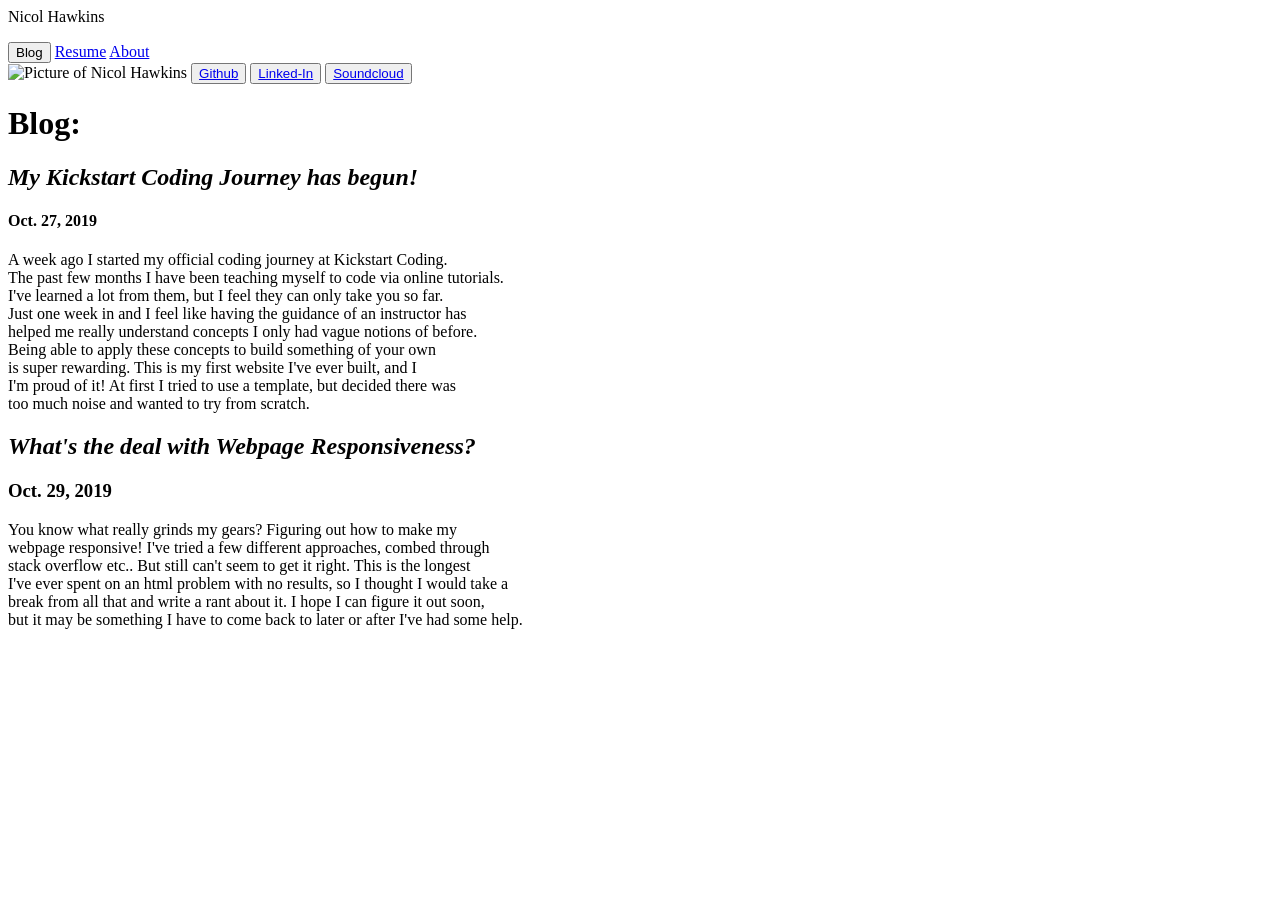
==== content/index.html @ 83ffc1ab "html files added to respective directories" ====
<body class="colorful">
    <div class="row">
        <div class="col">
            <div class="pattern-container">
                <p class="intro">
                Nicol Hawkins
                </p>
                <nav>
                    <button class="btn-blog">Blog</button>
                    <a href="resume.html" class="btn-resume">Resume</a>
                    <a href="about.html" class="btn-about">About</a>
                </nav>
            </div>
        </div>
    </div>
   
        <div class="row">
            <div class="flex">
                <div class="col">
                    <img class="portrait" src="forest.jpg" alt="Picture of Nicol Hawkins">

                    <button class="btn-github"><a class="btn-link" href="https://github.com/nicol-hawkins" target="_blank">Github</a></button>
                    <button class="btn-linked-in"><a class="btn-link" href="https://www.linkedin.com/in/nicol-hawkins?trk=people-guest_profile-result-card_result-card_full-click" target="_blank">Linked-In</a></button>
                    <button class="btn-soundcloud"><a class="btn-link" href="https://soundcloud.com/icolawkins" target="_blank">Soundcloud</a></button>
                </div>

                <div class="col">
                    <div class="text-box">
                    
                        <h1>Blog:<h2><em>My Kickstart Coding Journey has begun!</em></h2><h4>Oct. 27, 2019</h4></h1>
                        <p>A week ago I started my official coding journey at Kickstart Coding.<br>
                            The past few months I have been teaching myself to code via online tutorials.<br>
                            I've learned a lot from them, but I feel they can only take you so far.<br>
                            Just one week in and I feel like having the guidance of an instructor has <br>
                            helped me really understand concepts I only had vague notions of before.<br>
                            Being able to apply these concepts to build something of your own<br>
                            is super rewarding. This is my first website I've ever built, and I<br>
                            I'm proud of it! At first I tried to use a template, but decided there was<br>
                            too much noise and wanted to try from scratch. </p>
        
                            <h2><em>What's the deal with Webpage Responsiveness?</em><h3>Oct. 29, 2019</h3></h2>
                            <p>You know what really grinds my gears? Figuring out how to make my<br>
                            webpage responsive! I've tried a few different approaches, combed through<br>
                            stack overflow etc.. But still can't seem to get it right. This is the longest<br>
                            I've ever spent on an html problem with no results, so I thought I would take a <br>
                            break from all that and write a rant about it. I hope I can figure it out soon,<br>
                            but it may be something I have to come back to later or after I've had some help. 
                            </p>
                    </div>
                </div>
            </div>
        </div>
    </div>
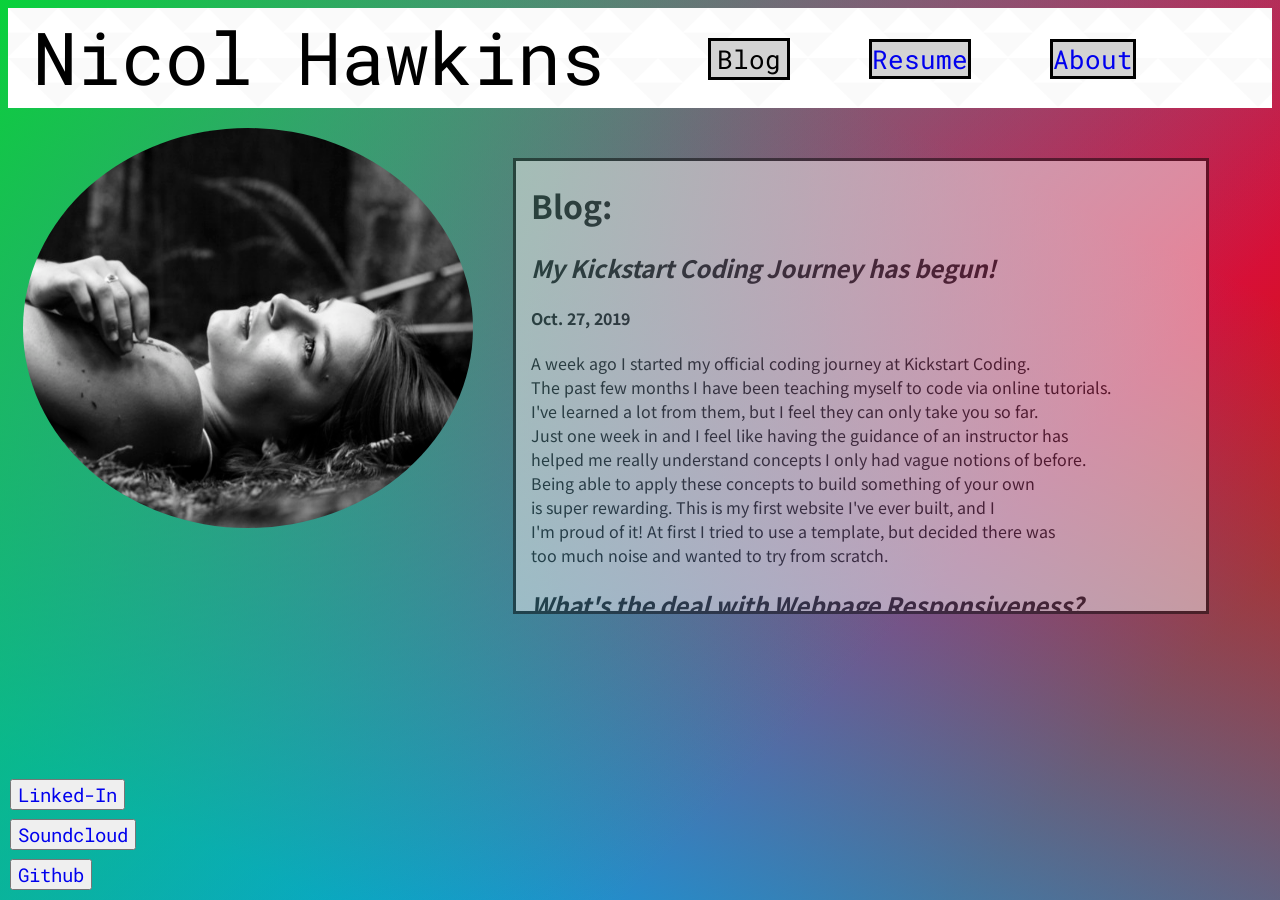
==== commit f08d1256: "Pushing files to GitHub" ====
--- a/content/index.html
+++ b/content/index.html
@@ -1,4 +1,12 @@
-
+<DOCTYPE! html>
+<html lang=en>
+    <head>
+        <meta charset="UTF-8">
+        <title>Nicol Hawkins</title>
+        <link rel="stylesheet" href="style.css">
+        <link href="https://fonts.googleapis.com/css?family=Noto+Sans+KR&display=swap" rel="stylesheet">
+        <link href="https://fonts.googleapis.com/css?family=Roboto+Mono&display=swap" rel="stylesheet">
+    </head>
 
 
 
@@ -60,4 +68,61 @@
                 </div>
             </div>
         </div>
-    </div>+    </div>
+
+
+
+
+
+
+
+
+
+
+
+
+
+
+
+
+
+
+
+
+
+
+
+
+
+
+
+
+
+
+
+
+
+
+
+
+
+
+
+
+
+
+
+
+
+
+
+
+
+
+
+
+
+
+
+    </body>
+</html>
--- a/content/style.css
+++ b/content/style.css
@@ -0,0 +1,204 @@
+
+.flex {
+  display: flex;
+}
+
+.portrait {
+    border-radius: 50%;
+    height: 400px;
+    width: 450px;
+    margin-top: 20px;
+    margin-bottom: 200px;
+    margin-left: 15px;
+    
+  }
+
+.intro {
+  font-size: 55pt;
+  font-family: 'Roboto Mono', monospace;
+  text-align: left;
+  padding-right: -80px;
+  padding-left: 25px;
+  padding-top: 0px;
+}
+
+
+.btn-blog {
+  border: 3px solid black;
+  font-family: 'Roboto Mono', monospace;
+  font-size: 26px;
+  position: relative;
+  top: -140px;
+  right: -700px;
+  -webkit-transition-duration: 0.4s; /* Safari */
+  transition-duration: 0.4s;
+  background: lightgray;
+  text-decoration: none;
+  
+}
+
+.btn-blog:hover {
+  background-color: #4CAF50; /* Green */
+  color: white;
+  
+}
+
+.btn-resume {
+  border: 3px solid black;
+  font-family: 'Roboto Mono', monospace;
+  font-size: 26px;
+  position: relative;
+  top: -140px;
+  right: -775px;
+  -webkit-transition-duration: 0.4s; /* Safari */
+  transition-duration: 0.4s;
+  background: lightgray;
+  text-decoration: none;
+}
+
+.btn-resume:hover {
+  background-color: #4CAF50; /* Green */
+  color: white;
+  
+}
+
+.btn-about {
+  border: 3px solid black;
+  font-family: 'Roboto Mono', monospace; 
+  font-size: 26px;
+  position: relative;
+  top: -140px;
+  right: -850px;
+  -webkit-transition-duration: 0.4s; /* Safari */
+  transition-duration: 0.4s;
+  background: lightgray;
+  text-decoration: none;
+  
+}
+
+.btn-about:hover {
+  background-color: #4CAF50; /* Green */
+  color: white;
+}
+
+/* How do I set the opacity of the email button so that it
+is not affected by the transparency of the container?
+Setting it's opacity to 1 did not change anything.
+ */
+
+.btn-email {
+  border: 3px solid black;
+  font-family: 'Roboto Mono', monospace; 
+  font-size: 20px;
+  bottom: 75px;
+  right: 450px;
+  -webkit-transition-duration: 0.4s; /* Safari */
+  transition-duration: 0.4s;
+  background: white;
+  opacity: 1;
+  text-decoration: none;
+}
+
+.btn-email:hover {
+  background-color: rgb(199, 56, 115); /* Green */
+  color: white;
+}
+
+.btn-link {
+  text-decoration: none;
+}
+
+.btn-github {
+  font-family: 'Roboto Mono', monospace;
+  font-size: 19px;
+  position: fixed;
+  bottom: 10;
+  left: 10;
+  text-decoration: none;
+}
+
+.btn-github:hover {
+  background-color: rgb(199, 56, 115); /* Green */
+  color: white;
+}
+
+.btn-linked-in {
+  font-family: 'Roboto Mono', monospace;
+  font-size: 19px;
+  position: fixed;
+  bottom: 90;
+  left: 10;
+  text-decoration: none;
+}
+
+.btn-linked-in:hover {
+  background-color: rgb(199, 56, 115); /* Green */
+  color: white;
+}
+
+.btn-soundcloud {
+  font-family: 'Roboto Mono', monospace;
+  font-size: 19px;
+  position: fixed;
+  bottom: 50;
+  left: 10;
+  text-decoration: none;
+}
+
+.btn-soundcloud:hover {
+  background-color: rgb(199, 56, 115); /* Green */
+  color: white;
+}
+
+.colorful {
+  background:
+    -webkit-linear-gradient(315deg, hsla(134.84, 92.37%, 42.76%, 1) 0%, hsla(134.84, 92.37%, 42.76%, 0) 70%),
+    -webkit-linear-gradient(65deg, hsla(198.34, 91.23%, 45.94%, 1) 10%, hsla(198.34, 91.23%, 45.94%, 0) 80%),
+    -webkit-linear-gradient(135deg, hsla(4.44, 98.23%, 42.8%, 1) 15%, hsla(4.44, 98.23%, 42.8%, 0) 80%),
+    -webkit-linear-gradient(205deg, hsla(294.1, 92.67%, 46.92%, 1) 100%, hsla(294.1, 92.67%, 46.92%, 0) 70%);
+  background:
+    linear-gradient(135deg, hsla(134.84, 92.37%, 42.76%, 1) 0%, hsla(134.84, 92.37%, 42.76%, 0) 70%),
+    linear-gradient(25deg, hsla(198.34, 91.23%, 45.94%, 1) 10%, hsla(198.34, 91.23%, 45.94%, 0) 80%),
+    linear-gradient(315deg, hsla(4.44, 98.23%, 42.8%, 1) 15%, hsla(4.44, 98.23%, 42.8%, 0) 80%),
+    linear-gradient(245deg, hsla(294.1, 92.67%, 46.92%, 1) 100%, hsla(294.1, 92.67%, 46.92%, 0) 70%);
+  background-size: auto;
+    }
+
+  .pattern-container {
+    background-image: url("triangle-mosaic.png");
+    background-size: 15%;
+    background-size: auto;
+    height: 100px;
+  }
+
+  .text-box {
+    height: 450px;
+    width: 675px;
+    background-color:rgb(248, 244, 244);
+    opacity: 0.5;
+    border: 3px solid black;
+    overflow: auto;
+    font-family: 'Noto Sans KR', sans-serif;
+    margin-top: 50px;
+    margin-left: 40px;  
+    padding-left:15px; 
+  }
+
+
+
+/* Tablet Landscape */
+
+
+ 
+  /* Confused about whether I apply font stylings to the container, 
+  or to the p class? How do I move the text?  
+  Also, how do I move the text around inside of my container?
+  i.e. create a margin so it's not touch the box.
+
+  .blog-text {
+    font-family: 'Noto Sans KR', sans-serif;
+
+  .about-text {
+    right-padding: 20px;
+  }
+   */
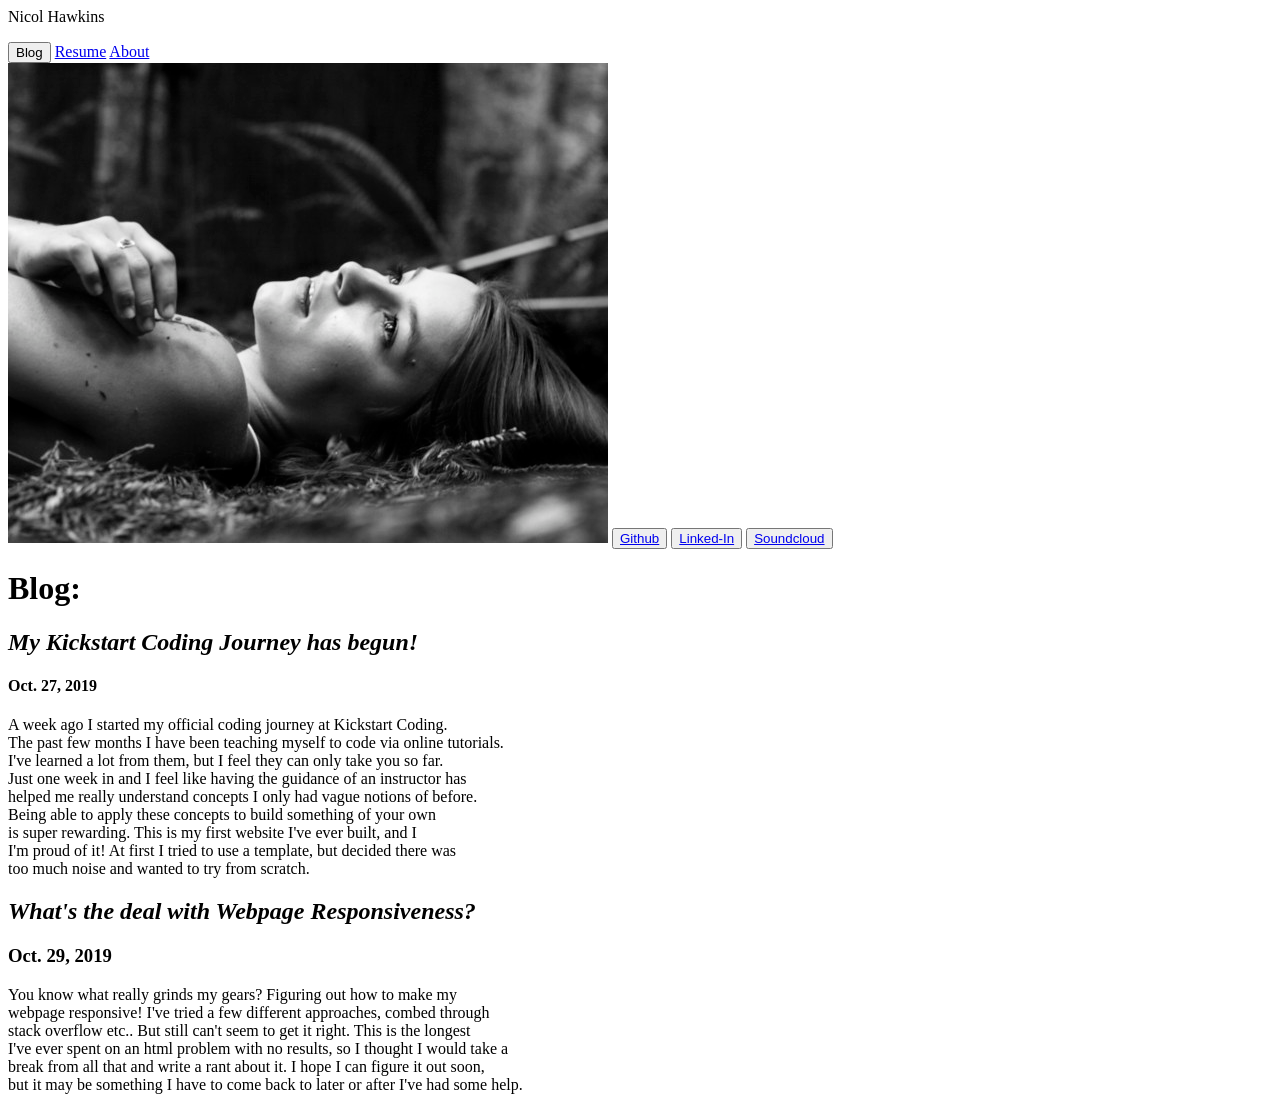
==== commit bad28f03: "Merge pull request #6 from nicol-hawkins/master Another Merge" ====
--- a/content/index.html
+++ b/content/index.html
@@ -1,12 +1,4 @@
-<DOCTYPE! html>
-<html lang=en>
-    <head>
-        <meta charset="UTF-8">
-        <title>Nicol Hawkins</title>
-        <link rel="stylesheet" href="style.css">
-        <link href="https://fonts.googleapis.com/css?family=Noto+Sans+KR&display=swap" rel="stylesheet">
-        <link href="https://fonts.googleapis.com/css?family=Roboto+Mono&display=swap" rel="stylesheet">
-    </head>
+
 
 
 
@@ -68,61 +60,4 @@
                 </div>
             </div>
         </div>
-    </div>
-
-
-
-
-
-
-
-
-
-
-
-
-
-
-
-
-
-
-
-
-
-
-
-
-
-
-
-
-
-
-
-
-
-
-
-
-
-
-
-
-
-
-
-
-
-
-
-
-
-
-
-
-
-
-
-    </body>
-</html>+    </div>
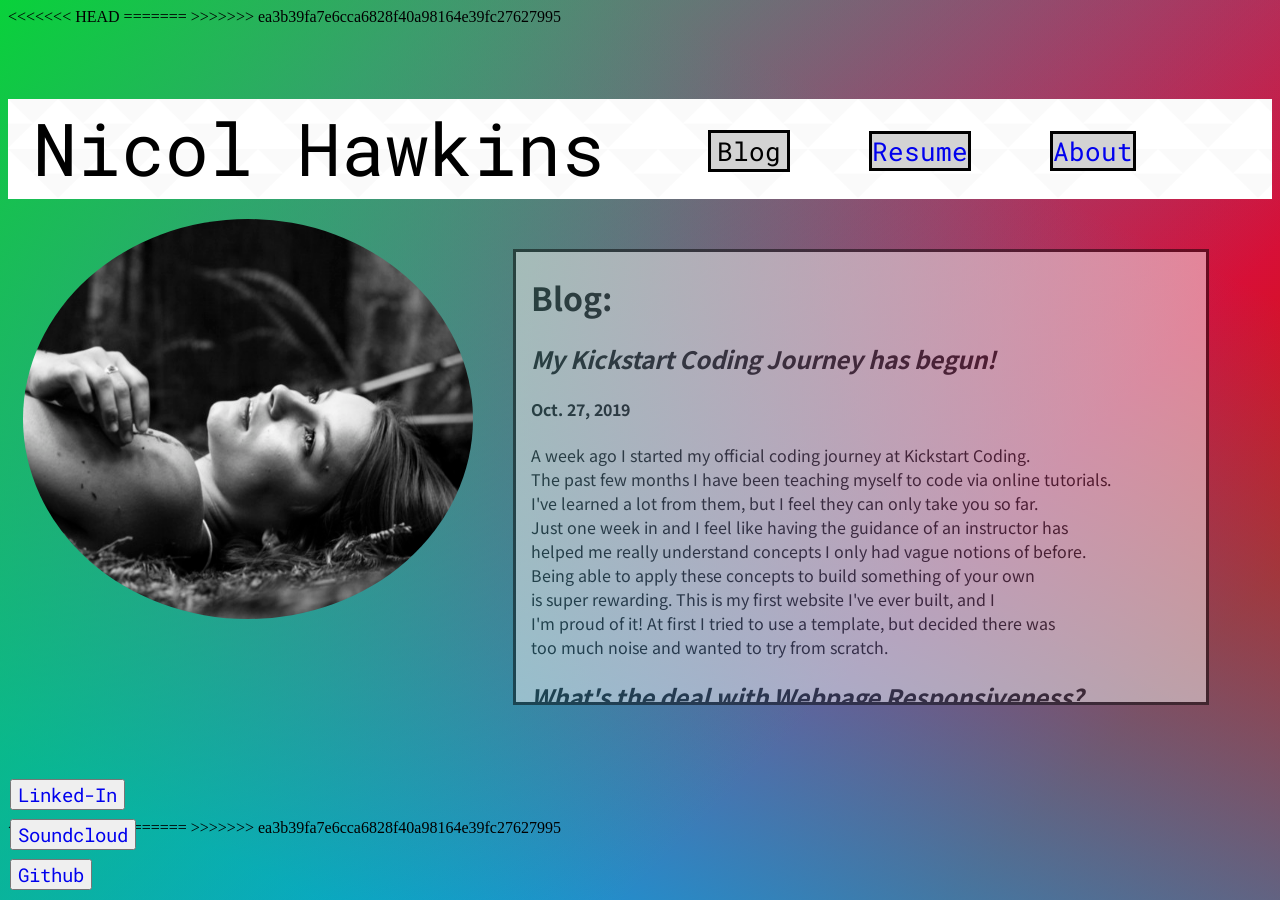
==== commit a3aff72a: "Another merge" ====
--- a/content/index.html
+++ b/content/index.html
@@ -1,4 +1,16 @@
+<<<<<<< HEAD
+<DOCTYPE! html>
+<html lang=en>
+    <head>
+        <meta charset="UTF-8">
+        <title>Nicol Hawkins</title>
+        <link rel="stylesheet" href="style.css">
+        <link href="https://fonts.googleapis.com/css?family=Noto+Sans+KR&display=swap" rel="stylesheet">
+        <link href="https://fonts.googleapis.com/css?family=Roboto+Mono&display=swap" rel="stylesheet">
+    </head>
+=======
 
+>>>>>>> ea3b39fa7e6cca6828f40a98164e39fc27627995
 
 
 
@@ -60,4 +72,65 @@
                 </div>
             </div>
         </div>
-    </div>+<<<<<<< HEAD
+    </div>
+
+
+
+
+
+
+
+
+
+
+
+
+
+
+
+
+
+
+
+
+
+
+
+
+
+
+
+
+
+
+
+
+
+
+
+
+
+
+
+
+
+
+
+
+
+
+
+
+
+
+
+
+
+
+
+    </body>
+</html>
+=======
+    </div>
+>>>>>>> ea3b39fa7e6cca6828f40a98164e39fc27627995
--- a/content/style.css
+++ b/content/style.css
@@ -0,0 +1,204 @@
+
+.flex {
+  display: flex;
+}
+
+.portrait {
+    border-radius: 50%;
+    height: 400px;
+    width: 450px;
+    margin-top: 20px;
+    margin-bottom: 200px;
+    margin-left: 15px;
+    
+  }
+
+.intro {
+  font-size: 55pt;
+  font-family: 'Roboto Mono', monospace;
+  text-align: left;
+  padding-right: -80px;
+  padding-left: 25px;
+  padding-top: 0px;
+}
+
+
+.btn-blog {
+  border: 3px solid black;
+  font-family: 'Roboto Mono', monospace;
+  font-size: 26px;
+  position: relative;
+  top: -140px;
+  right: -700px;
+  -webkit-transition-duration: 0.4s; /* Safari */
+  transition-duration: 0.4s;
+  background: lightgray;
+  text-decoration: none;
+  
+}
+
+.btn-blog:hover {
+  background-color: #4CAF50; /* Green */
+  color: white;
+  
+}
+
+.btn-resume {
+  border: 3px solid black;
+  font-family: 'Roboto Mono', monospace;
+  font-size: 26px;
+  position: relative;
+  top: -140px;
+  right: -775px;
+  -webkit-transition-duration: 0.4s; /* Safari */
+  transition-duration: 0.4s;
+  background: lightgray;
+  text-decoration: none;
+}
+
+.btn-resume:hover {
+  background-color: #4CAF50; /* Green */
+  color: white;
+  
+}
+
+.btn-about {
+  border: 3px solid black;
+  font-family: 'Roboto Mono', monospace; 
+  font-size: 26px;
+  position: relative;
+  top: -140px;
+  right: -850px;
+  -webkit-transition-duration: 0.4s; /* Safari */
+  transition-duration: 0.4s;
+  background: lightgray;
+  text-decoration: none;
+  
+}
+
+.btn-about:hover {
+  background-color: #4CAF50; /* Green */
+  color: white;
+}
+
+/* How do I set the opacity of the email button so that it
+is not affected by the transparency of the container?
+Setting it's opacity to 1 did not change anything.
+ */
+
+.btn-email {
+  border: 3px solid black;
+  font-family: 'Roboto Mono', monospace; 
+  font-size: 20px;
+  bottom: 75px;
+  right: 450px;
+  -webkit-transition-duration: 0.4s; /* Safari */
+  transition-duration: 0.4s;
+  background: white;
+  opacity: 1;
+  text-decoration: none;
+}
+
+.btn-email:hover {
+  background-color: rgb(199, 56, 115); /* Green */
+  color: white;
+}
+
+.btn-link {
+  text-decoration: none;
+}
+
+.btn-github {
+  font-family: 'Roboto Mono', monospace;
+  font-size: 19px;
+  position: fixed;
+  bottom: 10;
+  left: 10;
+  text-decoration: none;
+}
+
+.btn-github:hover {
+  background-color: rgb(199, 56, 115); /* Green */
+  color: white;
+}
+
+.btn-linked-in {
+  font-family: 'Roboto Mono', monospace;
+  font-size: 19px;
+  position: fixed;
+  bottom: 90;
+  left: 10;
+  text-decoration: none;
+}
+
+.btn-linked-in:hover {
+  background-color: rgb(199, 56, 115); /* Green */
+  color: white;
+}
+
+.btn-soundcloud {
+  font-family: 'Roboto Mono', monospace;
+  font-size: 19px;
+  position: fixed;
+  bottom: 50;
+  left: 10;
+  text-decoration: none;
+}
+
+.btn-soundcloud:hover {
+  background-color: rgb(199, 56, 115); /* Green */
+  color: white;
+}
+
+.colorful {
+  background:
+    -webkit-linear-gradient(315deg, hsla(134.84, 92.37%, 42.76%, 1) 0%, hsla(134.84, 92.37%, 42.76%, 0) 70%),
+    -webkit-linear-gradient(65deg, hsla(198.34, 91.23%, 45.94%, 1) 10%, hsla(198.34, 91.23%, 45.94%, 0) 80%),
+    -webkit-linear-gradient(135deg, hsla(4.44, 98.23%, 42.8%, 1) 15%, hsla(4.44, 98.23%, 42.8%, 0) 80%),
+    -webkit-linear-gradient(205deg, hsla(294.1, 92.67%, 46.92%, 1) 100%, hsla(294.1, 92.67%, 46.92%, 0) 70%);
+  background:
+    linear-gradient(135deg, hsla(134.84, 92.37%, 42.76%, 1) 0%, hsla(134.84, 92.37%, 42.76%, 0) 70%),
+    linear-gradient(25deg, hsla(198.34, 91.23%, 45.94%, 1) 10%, hsla(198.34, 91.23%, 45.94%, 0) 80%),
+    linear-gradient(315deg, hsla(4.44, 98.23%, 42.8%, 1) 15%, hsla(4.44, 98.23%, 42.8%, 0) 80%),
+    linear-gradient(245deg, hsla(294.1, 92.67%, 46.92%, 1) 100%, hsla(294.1, 92.67%, 46.92%, 0) 70%);
+  background-size: auto;
+    }
+
+  .pattern-container {
+    background-image: url("triangle-mosaic.png");
+    background-size: 15%;
+    background-size: auto;
+    height: 100px;
+  }
+
+  .text-box {
+    height: 450px;
+    width: 675px;
+    background-color:rgb(248, 244, 244);
+    opacity: 0.5;
+    border: 3px solid black;
+    overflow: auto;
+    font-family: 'Noto Sans KR', sans-serif;
+    margin-top: 50px;
+    margin-left: 40px;  
+    padding-left:15px; 
+  }
+
+
+
+/* Tablet Landscape */
+
+
+ 
+  /* Confused about whether I apply font stylings to the container, 
+  or to the p class? How do I move the text?  
+  Also, how do I move the text around inside of my container?
+  i.e. create a margin so it's not touch the box.
+
+  .blog-text {
+    font-family: 'Noto Sans KR', sans-serif;
+
+  .about-text {
+    right-padding: 20px;
+  }
+   */
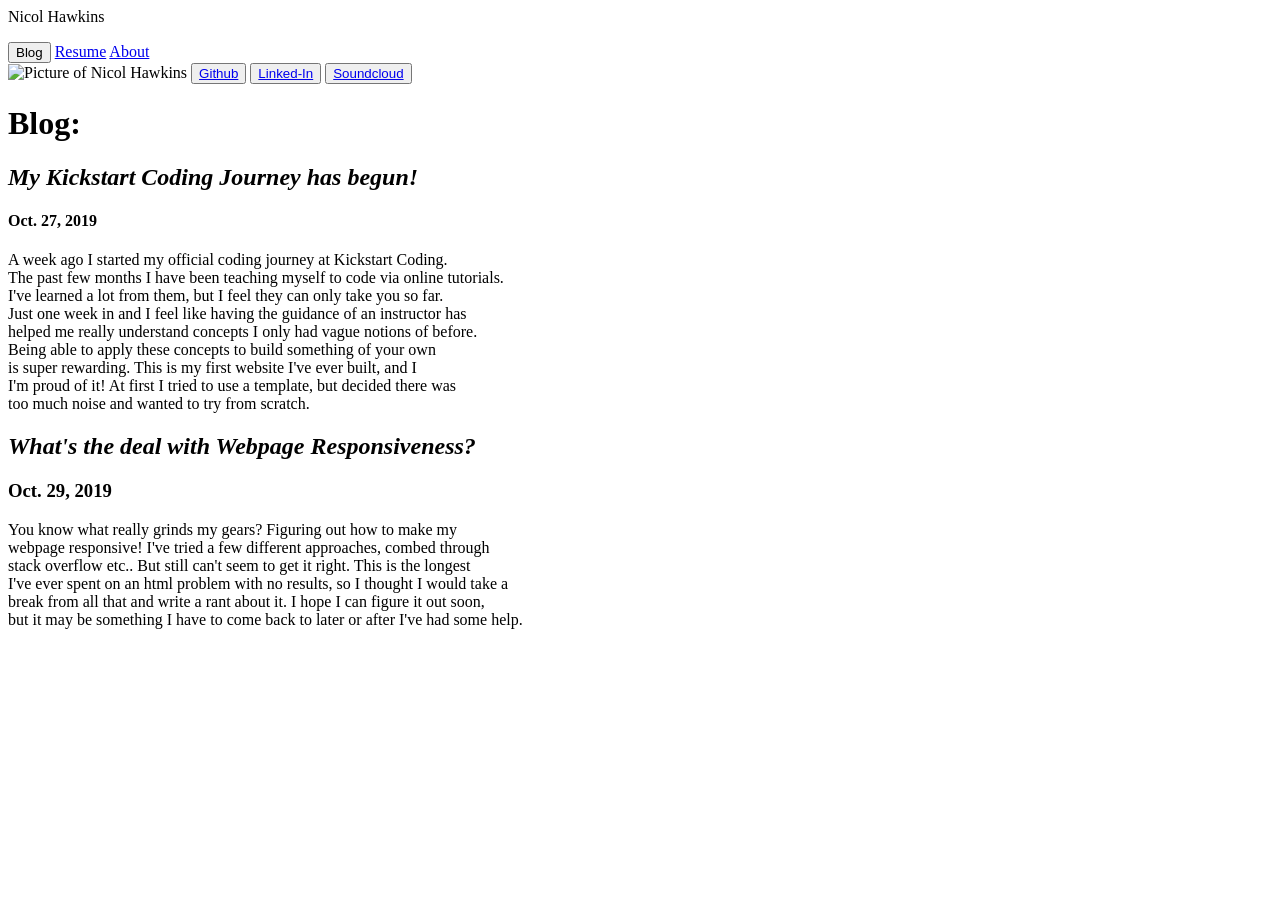
==== commit c60ccd34: "Fixed thingy in html content files" ====
--- a/content/index.html
+++ b/content/index.html
@@ -1,16 +1,7 @@
-<<<<<<< HEAD
-<DOCTYPE! html>
-<html lang=en>
-    <head>
-        <meta charset="UTF-8">
-        <title>Nicol Hawkins</title>
-        <link rel="stylesheet" href="style.css">
-        <link href="https://fonts.googleapis.com/css?family=Noto+Sans+KR&display=swap" rel="stylesheet">
-        <link href="https://fonts.googleapis.com/css?family=Roboto+Mono&display=swap" rel="stylesheet">
-    </head>
-=======
 
->>>>>>> ea3b39fa7e6cca6828f40a98164e39fc27627995
+
+
+
 
 
 
@@ -72,8 +63,7 @@
                 </div>
             </div>
         </div>
-<<<<<<< HEAD
-    </div>
+
 
 
 
@@ -131,6 +121,3 @@
 
     </body>
 </html>
-=======
-    </div>
->>>>>>> ea3b39fa7e6cca6828f40a98164e39fc27627995
